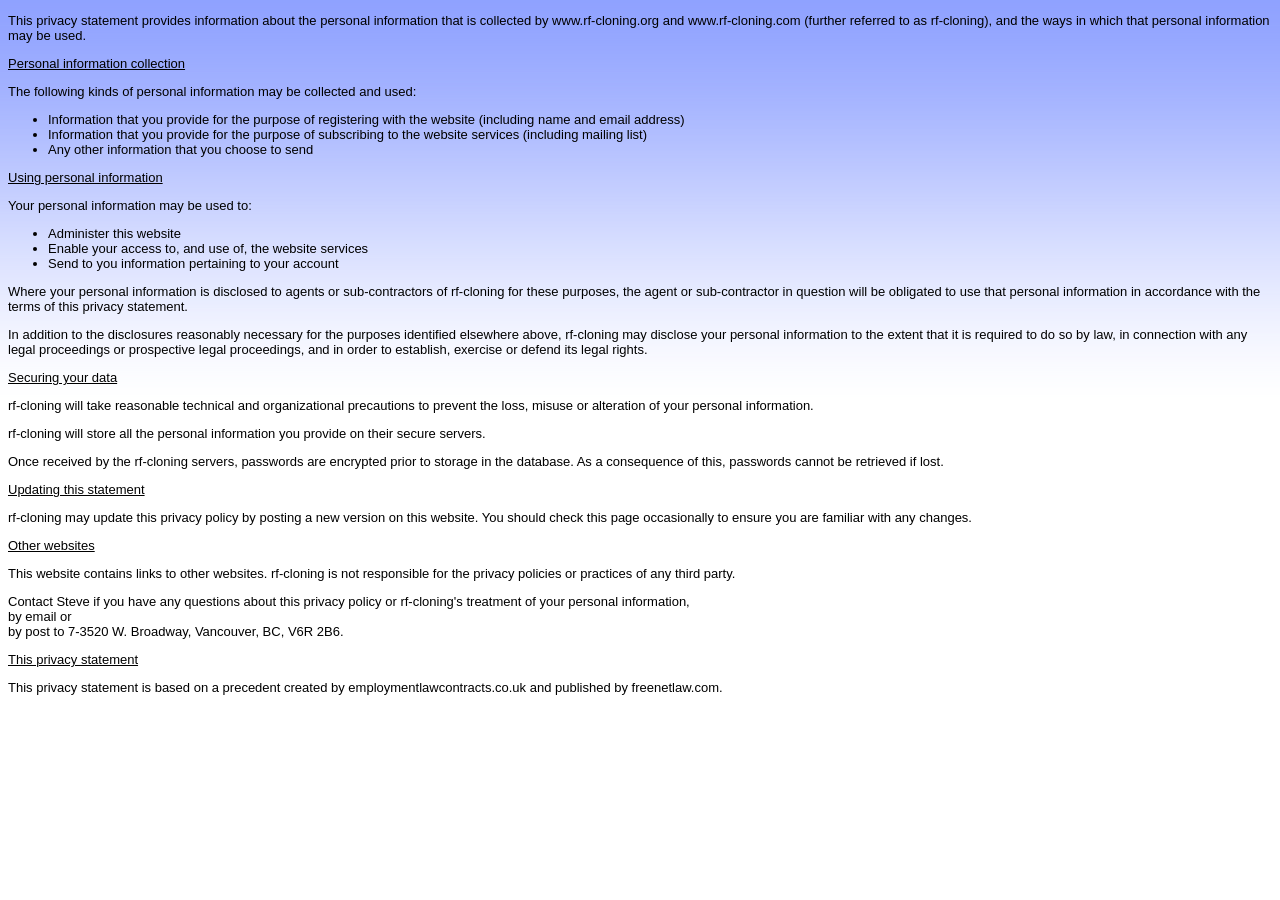
==== rf-cloning/privacy.html @ e9cccd95 "Initial upload of site." ====
<!DOCTYPE html PUBLIC "-//W3C//DTD XHTML 1.0 Transitional//EN" "http://www.w3.org/TR/xhtml1/DTD/xhtml1-transitional.dtd">
<html xmlns="http://www.w3.org/1999/xhtml">
<head>
<meta http-equiv="Content-Type" content="text/html; charset=utf-8" />
<title>Privacy Policy</title>
<link rel="stylesheet" href="includes/styles.css" />
<script src="classes/ajaxObj.js" language="javascript" type="text/javascript"></script>
<script src="javascript/javascripts.js" language="javascript" type="text/javascript"></script>
<script language="javascript" type="text/javascript">
var $email = new ajaxObject("functions/ajax/email.php",get_email)
function get_email(responseText, responseStatus)
	{
	if (responseStatus == 200)
		{			
		document.getElementById('email1').innerHTML = responseText + "email</a>";
		}
	}
</script>
</head>

<body onload="$email.update('check=ok','POST');">
<p>This privacy statement provides information about the personal information that is collected by www.rf-cloning.org and www.rf-cloning.com (further referred to as rf-cloning), and the ways in which that personal information may be used.</p>

<p><u>Personal information collection</u></p>

<p>The following kinds of personal information may be collected and used:</p> 
<ul>
<li>Information that you provide for the purpose of registering with the website (including name and email address) </li>
<li>Information that you provide for the purpose of subscribing to the website services (including mailing list)</li>
<li>Any other information that you choose to send </li>
</ul>

<p><u>Using personal information</u></p>

Your personal information may be used to: 
<ul>
<li>Administer this website</li>
<li>Enable your access to, and use of, the website services</li>
<li>Send to you information pertaining to your account</li>
</ul>

<p>Where your personal information is disclosed to agents or sub-contractors of rf-cloning for these purposes, the agent or sub-contractor in question will be obligated to use that personal information in accordance with the terms of this privacy statement.</p> 

<p>In addition to the disclosures reasonably necessary for the purposes identified elsewhere above, rf-cloning may disclose your personal information to the extent that it is required to do so by law, in connection with any legal proceedings or prospective legal proceedings, and in order to establish, exercise or defend its legal rights.</p>

<p><u>Securing your data</u></p>

<p>rf-cloning will take reasonable technical and organizational precautions to prevent the loss, misuse or alteration of your personal information.</p> 

<p>rf-cloning will store all the personal information you provide on their secure servers.</p> 

<p>Once received by the rf-cloning servers, passwords are encrypted prior to storage in the database. As a consequence of this, passwords cannot be retrieved if lost.</p>

<!--<p>In addition, personal information that you submit for publication in the forum will be published on the internet and may be available around the world. You agree to such cross-border transfers of personal information, and it is your responsibility to withhold personal information from the forum that you do not wish to be viewed by others.</p> -->

<p><u>Updating this statement</u></p>

<p>rf-cloning may update this privacy policy by posting a new version on this website. You should check this page occasionally to ensure you are familiar with any changes. </p> 

<p><u>Other websites</u></p>

<p>This website contains links to other websites. rf-cloning is not responsible for the privacy policies or practices of any third party.</p>

<p>Contact Steve if you have any questions about this privacy policy or rf-cloning's treatment of your personal information,<br />
by <span id="email1">email</span> or<br /> 
by post to 7-3520 W. Broadway, Vancouver, BC, V6R 2B6.</p>

<p><u>This privacy statement</u></p>

<p>This privacy statement is based on a precedent created by employmentlawcontracts.co.uk and published by freenetlaw.com.</p>


</body>
</html>
---- rf-cloning/includes/styles.css ----
@charset "utf-8";
/* CSS Document */
/*************************************************************************************************#
# www.rf-cloning.org
#
# Copyright (C) 2009-2014 Steve R. Bond <biologyguy@gmail.com>
#
# This program is free software: you can redistribute it and/or modify
# it under the terms of the GNU General Public License version 3 as published by
# the Free Software Foundation <http://www.gnu.org/licenses/>
#
# This program is distributed in the hope that it will be useful,
# but WITHOUT ANY WARRANTY; without even the implied warranty of
# MERCHANTABILITY or FITNESS FOR A PARTICULAR PURPOSE.  See the
# GNU General Public License for more details.
#*************************************************************************************************/
body
	{
	background:repeat-x url(../images/background.png);
	font-family:Verdana, Geneva, sans-serif;
	font-size:13px;
	}
	
.add_base_fwd
	{
	background-color: transparent;
	background-repeat: no-repeat;
	background-image: url(../images/arrowhead_fwd_button.png);
	border:none;
	width:14px;
	height:19px;
	float:left;
	}

.add_base_fwd:hover
	{
	background-image: url(../images/arrowhead_fwd_button_hover.png);	
	}

.add_base_fwd:active
	{
	background-image: url(../images/arrowhead_fwd_button_click.png);	
	}
	
.sub_base_fwd
	{
	background-color: transparent;
	background-repeat: no-repeat;
	background-image: url(../images/arrowhead_rev_button.png);
	border:none;
	width:14px;
	height:19px;
	margin-left:2px;
	float:left;
	}

.sub_base_fwd:hover
	{
	background-image: url(../images/arrowhead_rev_button_hover.png);	
	}

.sub_base_fwd:active
	{
	background-image: url(../images/arrowhead_rev_button_click.png);	
	}
		
.add_base_rev
	{
	background-color: transparent;
	background-repeat: no-repeat;
	background-image: url(../images/arrowhead_rev_button.png);
	border:none;
	width:14px;
	height:19px;
	float:left;
	}

.add_base_rev:hover
	{
	background-image: url(../images/arrowhead_rev_button_hover.png);	
	}

.add_base_rev:active
	{
	background-image: url(../images/arrowhead_rev_button_click.png);	
	}
	
.sub_base_rev
	{
	background-color: transparent;
	background-repeat: no-repeat;
	background-image: url(../images/arrowhead_fwd_button.png);
	border:none;
	width:14px;
	height:19px;
	float:left;
	}

.sub_base_rev:hover
	{
	background-image: url(../images/arrowhead_fwd_button_hover.png);	
	}

.sub_base_rev:active
	{
	background-image: url(../images/arrowhead_fwd_button_click.png);	
	}
	
#login_div
	{
	position:absolute;
	left:400px;top:30px;	
	}

#right_column
	{
	position:absolute; 
	left:600px;
	top:30px;
	}
		
#fwd_primer
	{
	}

#rev_primer
	{
	}
	
#fwd_primer_div
	{
	}

#rev_primer_div
	{
		
	}
	
.primer
	{
	font-family:"Courier New", Courier, monospace;
	font-size:15px;
	width:425px;
	word-wrap: break-word;
	float:left;
	text-align:left;
	}

.bp_control_buttons_left
	{
	width:35px;	
	float:left;
	vertical-align:middle;
	}

.bp_control_buttons_right
	{
	width:35px;	
	float:right;
	vertical-align:middle;
	}
	
#left_body_column
	{
	width:580px;
	text-align:left;
	}
	
.tool_button
	{	
	height:15pt;
	}

.tool_button_left
	{
	vertical-align:middle;
	}

.tool_button img
	{
	vertical-align:top;	
	}

.tool_button span
	{
	background-image:url(../images/cutom_button/center_default.png);	
	background-repeat:repeat-x;	
	vertical-align:middle;
	padding-top:1px;
	font-size:10pt;
	height:14pt;
	display:inline-block;
	}

.tabs ul
	{
	list-style: none;
	padding: 0;
	margin: 0;
	float:right;
	}
	
.tabs li
	{
	background:url(../images/tab_left.jpg) left top no-repeat;	
	text-decoration: none;
	float:left;
	padding-left:4px;
	margin:0;
	background-position:left bottom;
	}
	
.tabs a
	{
	background-image:url(../images/tab_middle.jpg);	
	background-repeat:repeat-x;
	height:29px;
	font-size:10pt;
	display:inline-block;
	text-decoration: none;
	color: black;	
	}

.tabs span
	{
	background:url(../images/tab_right.jpg) right top no-repeat;
	text-decoration: none;	
	height:29px;
	padding-right:4px;
	display:inline-block;
	}	

.insert_sites
	{
	margin-left:20px;	
	}

.indent
	{
	margin-left:20px;
	}

.note
	{
	font-size:10px;	
	}
	
#new_construct
	{
	width:580px;
	text-align:left;
	}

#insert_shift_alert
	{
	color:#C00; 
	font-size:13px; 
	font-weight:bold;
	padding-left:120px;	
	}

#saved_alert
	{
	color:#C00; 
	font-size:18px; 
	font-weight:bold;
	}

#plasmid_map_display_box
	{
	position:absolute;
	left:0px;
	top:0px;
	z-index:4;
	}

#features_display
	{
	position:absolute;
	left:730px;
	top:700px;
	z-index:11;
	padding:5px;
	}
	
.numbers
	{
	font-family:"Times New Roman", Times, serif;
	font-size:14px;	
	}

.plasmid_management_table
	{
		
	}

.plasmid_management_table tr
	{
		
	}

.plasmid_management_table td
	{
	padding:0px 0px 20px 0px;
	text-align:left;
	vertical-align:top;
	}

.plasmid_management_table th
	{
	text-align:left;
	vertical-align:top;
	}
#primer_constraint 
	{
	width: 500px;
	}

.tm
	{
	color:#FF6400;
	font-weight:700;
	cursor:help;	
	}

.tm_box
	{
	border:solid thin black;
	background-color:white;
	padding:5px;		
	}

.shadow 
	{
	-moz-box-shadow: 3px 3px 4px #000;
	-webkit-box-shadow: 3px 3px 4px #000;
	box-shadow: 3px 3px 4px #000;
	/* For IE 8 */
	-ms-filter: "progid:DXImageTransform.Microsoft.Shadow(Strength=4, Direction=135, Color='#000000')";
	}

input.shadow
	{
	-moz-box-shadow: 1px 1px 2px #000;
	-webkit-box-shadow: 1px 1px 2px #000;
	box-shadow: 1px 1px 2px #000;
	/* For IE 8 */
	-ms-filter: "progid:DXImageTransform.Microsoft.Shadow(Strength=4, Direction=135, Color='#000000')";	
	}

.help
	{
	cursor:help;
	position:relative;
	z-index:1;	
	}

#help_overlay
	{
	position:absolute;
	left:0;
	top:0;
	background:repeat url(../images/help_overlay.png);
	z-index:2;	
	}

#help_text
	{
	position:absolute;
	left:300px;
	top:300px;
	background:#FFF;
	z-index:3;	
	}

#close_help
	{
	position:absolute;
	left:600px;
	top:290px;
	z-index:6;	
	}

#advanced
	{
	cursor:pointer;		
	}
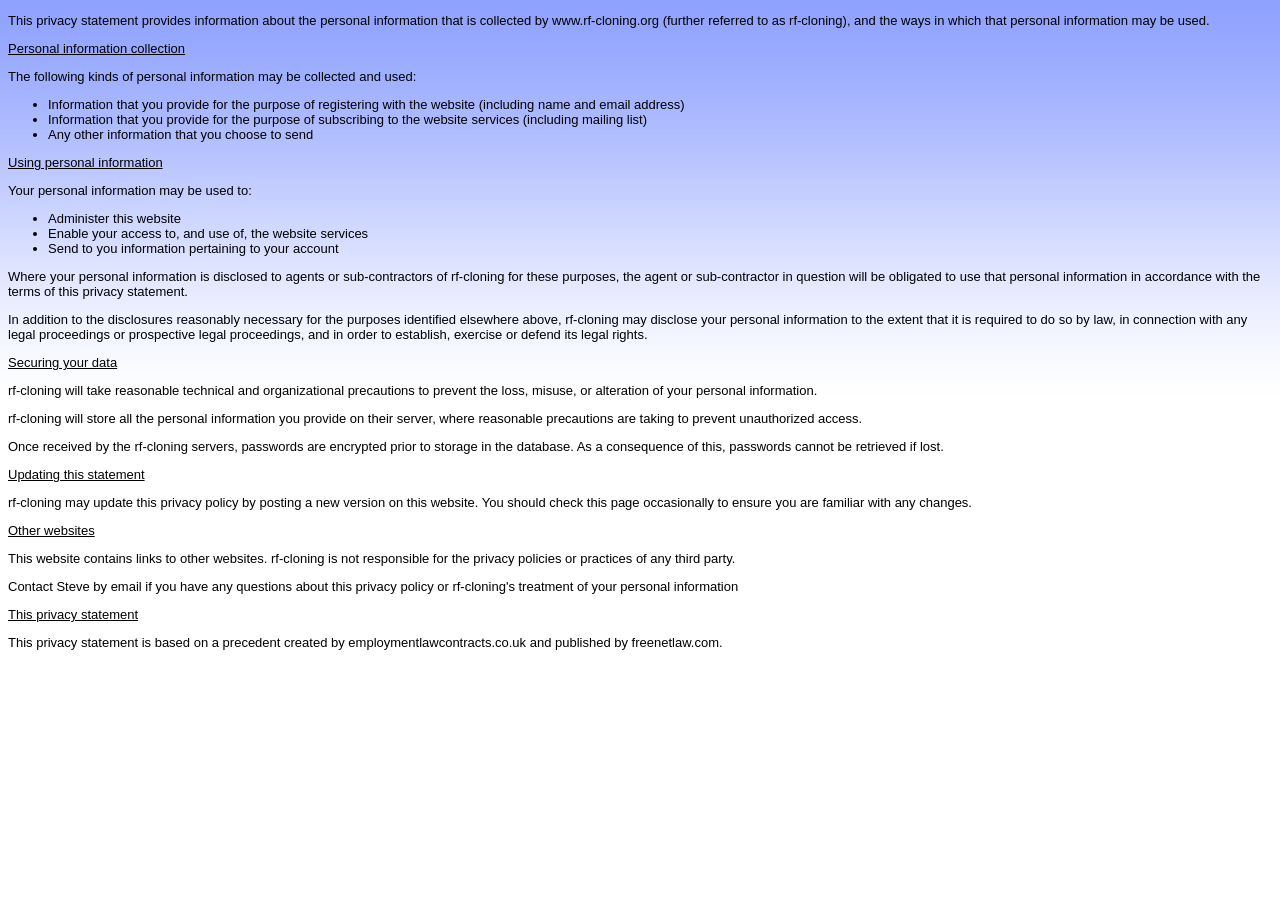
==== commit 9dc53b0e: "Bringing the repository up to 2026..." ====
--- a/rf-cloning/privacy.html
+++ b/rf-cloning/privacy.html
@@ -16,10 +16,11 @@
 		}
 	}
 </script>
+<script src="javascript/analytics.js" language="javascript" type="text/javascript"></script>
 </head>
 
 <body onload="$email.update('check=ok','POST');">
-<p>This privacy statement provides information about the personal information that is collected by www.rf-cloning.org and www.rf-cloning.com (further referred to as rf-cloning), and the ways in which that personal information may be used.</p>
+<p>This privacy statement provides information about the personal information that is collected by www.rf-cloning.org (further referred to as rf-cloning), and the ways in which that personal information may be used.</p>
 
 <p><u>Personal information collection</u></p>
 
@@ -45,9 +46,9 @@
 
 <p><u>Securing your data</u></p>
 
-<p>rf-cloning will take reasonable technical and organizational precautions to prevent the loss, misuse or alteration of your personal information.</p> 
+<p>rf-cloning will take reasonable technical and organizational precautions to prevent the loss, misuse, or alteration of your personal information.</p> 
 
-<p>rf-cloning will store all the personal information you provide on their secure servers.</p> 
+<p>rf-cloning will store all the personal information you provide on their server, where reasonable precautions are taking to prevent unauthorized access.</p>
 
 <p>Once received by the rf-cloning servers, passwords are encrypted prior to storage in the database. As a consequence of this, passwords cannot be retrieved if lost.</p>
 
@@ -61,9 +62,7 @@
 
 <p>This website contains links to other websites. rf-cloning is not responsible for the privacy policies or practices of any third party.</p>
 
-<p>Contact Steve if you have any questions about this privacy policy or rf-cloning's treatment of your personal information,<br />
-by <span id="email1">email</span> or<br /> 
-by post to 7-3520 W. Broadway, Vancouver, BC, V6R 2B6.</p>
+<p>Contact Steve by <span id="email1">email</span> if you have any questions about this privacy policy or rf-cloning's treatment of your personal information</p>
 
 <p><u>This privacy statement</u></p>
 
--- a/rf-cloning/includes/styles.css
+++ b/rf-cloning/includes/styles.css
@@ -3,7 +3,7 @@
 /*************************************************************************************************#
 # www.rf-cloning.org
 #
-# Copyright (C) 2009-2014 Steve R. Bond <biologyguy@gmail.com>
+# Copyright (C) Steve R. Bond <biologyguy@gmail.com>
 #
 # This program is free software: you can redistribute it and/or modify
 # it under the terms of the GNU General Public License version 3 as published by
